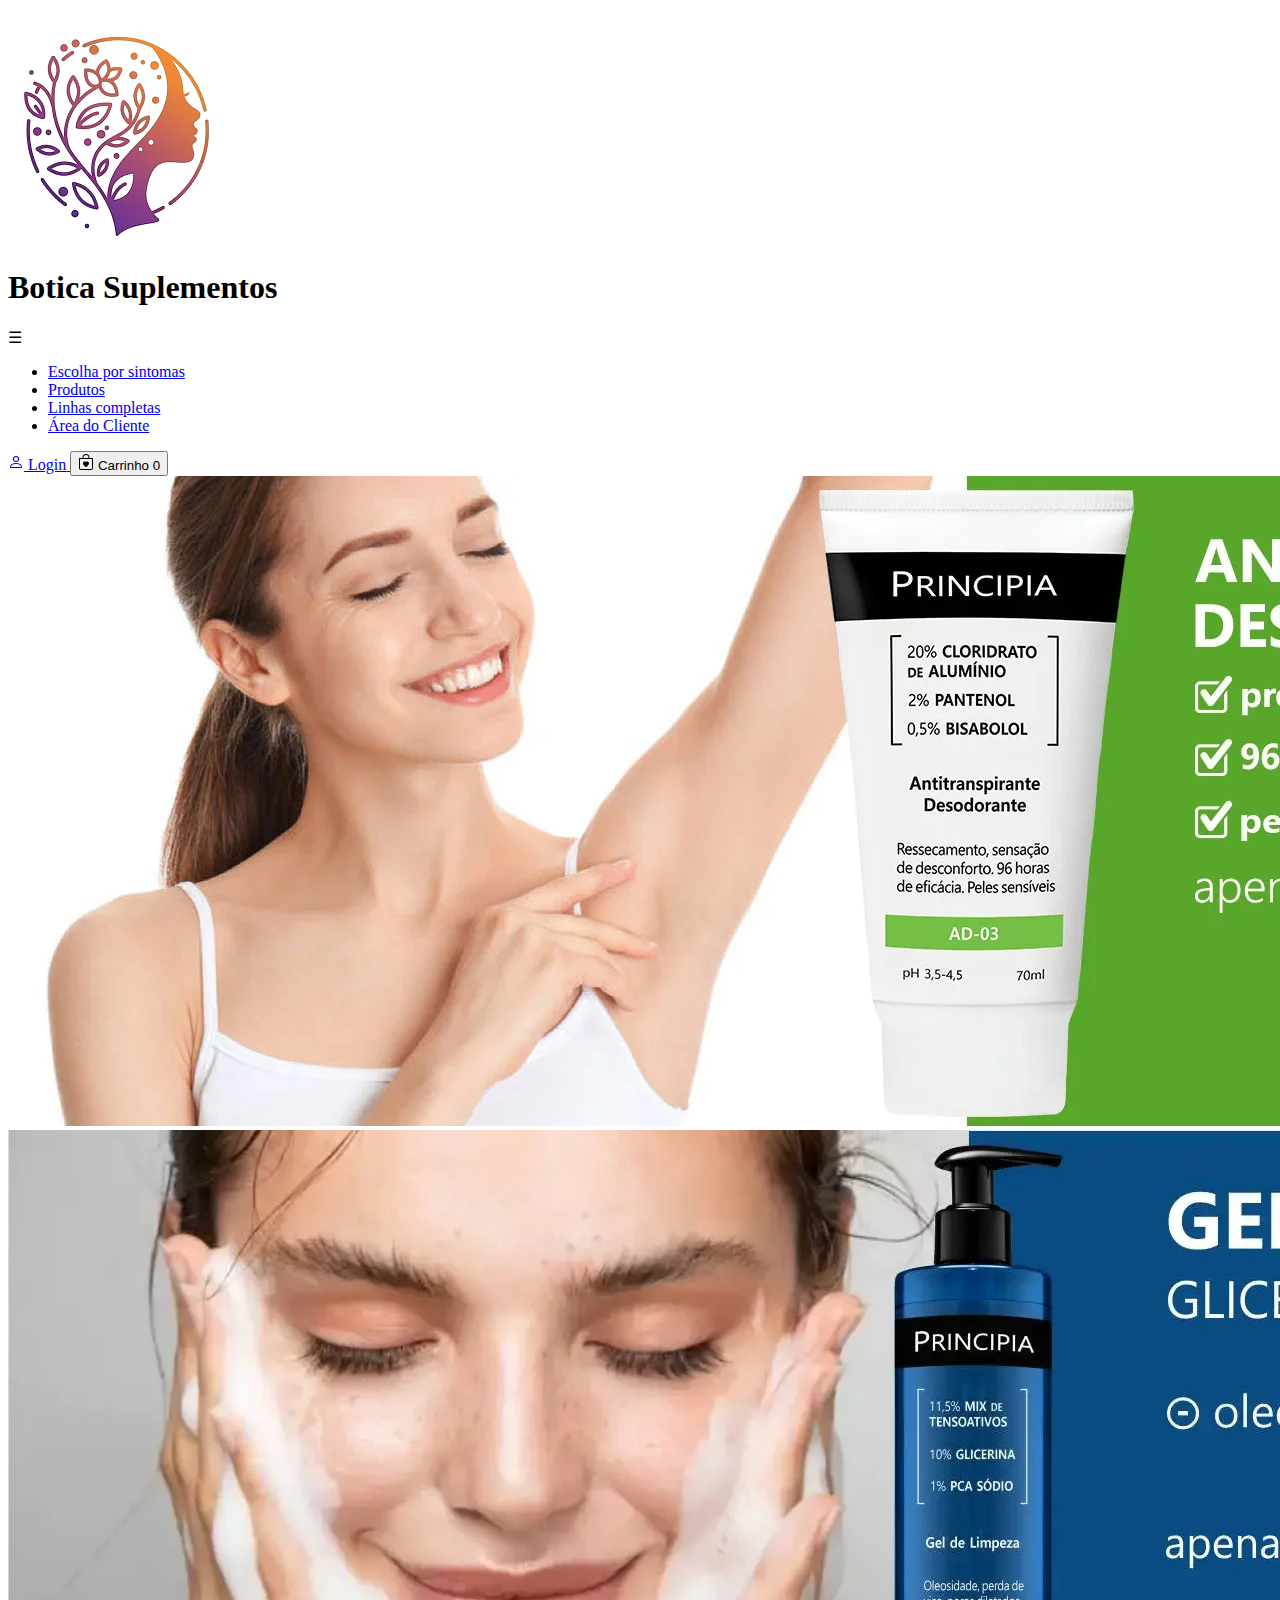
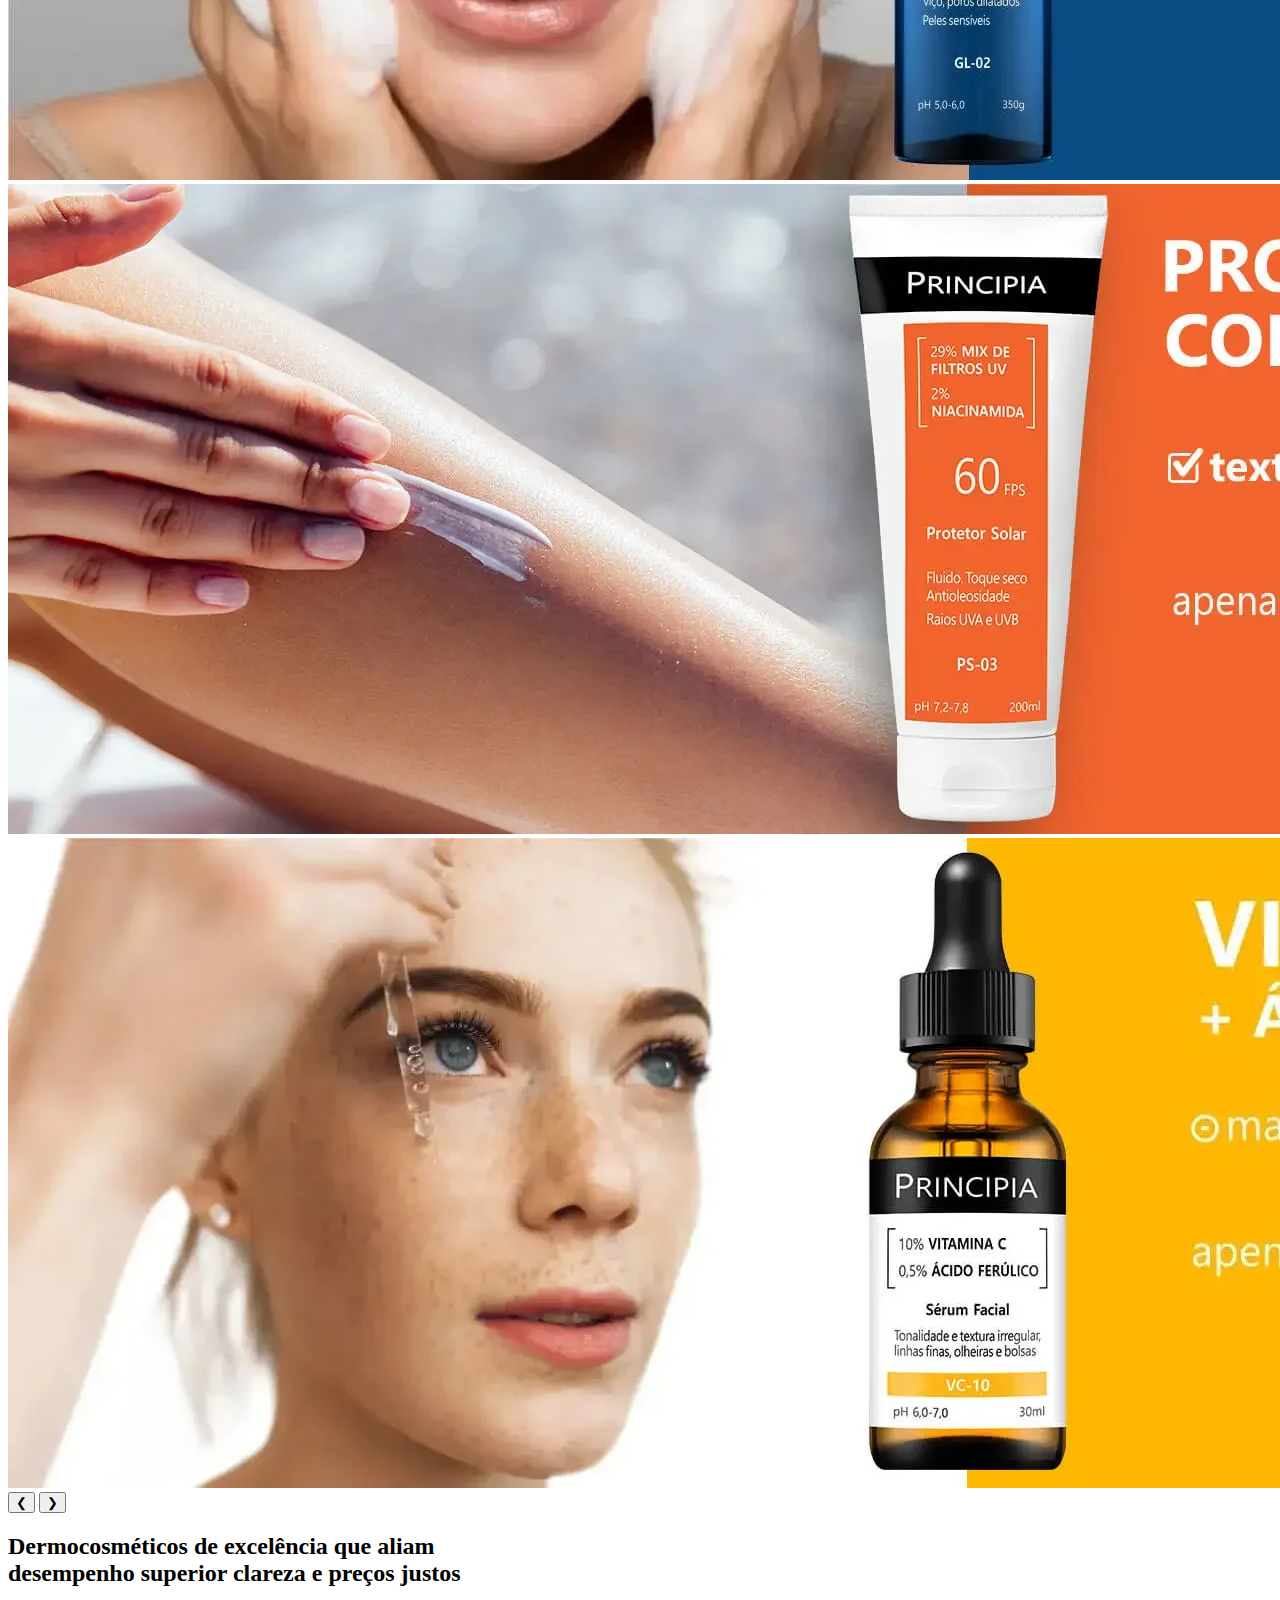
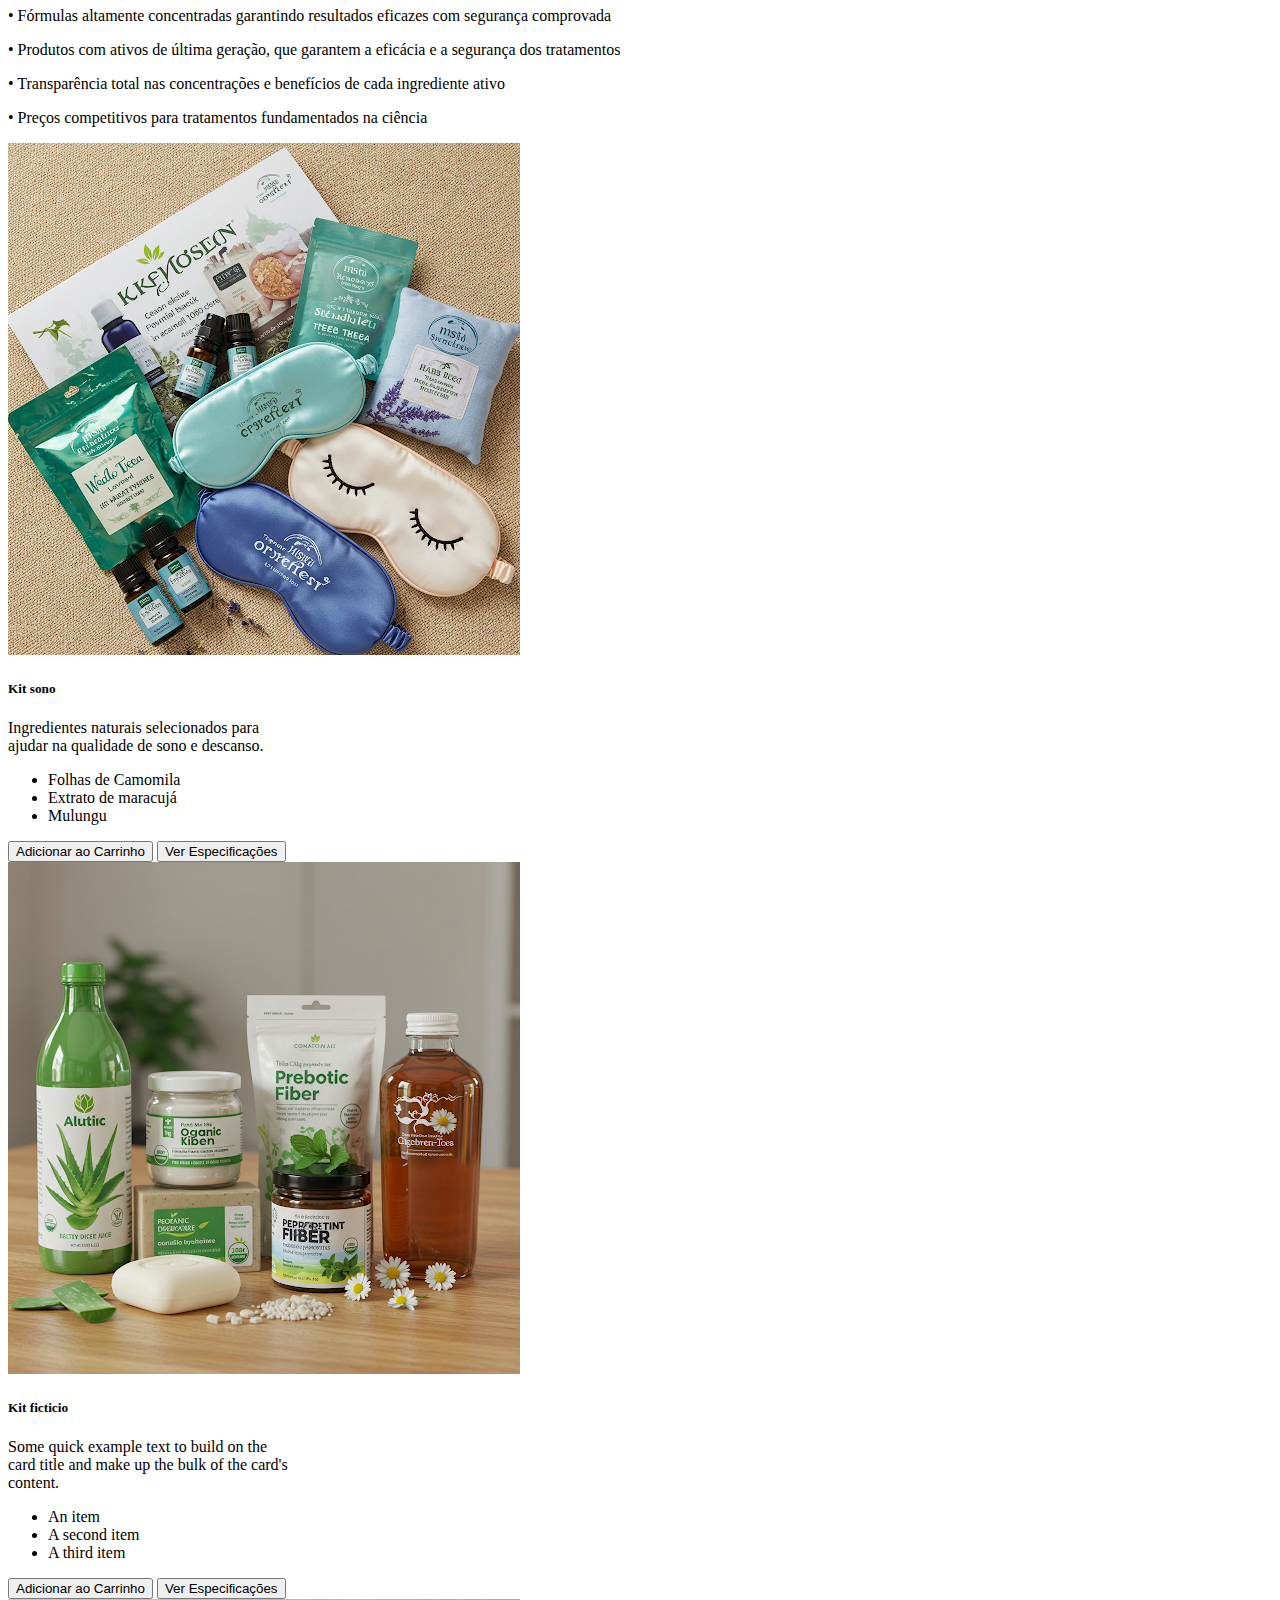
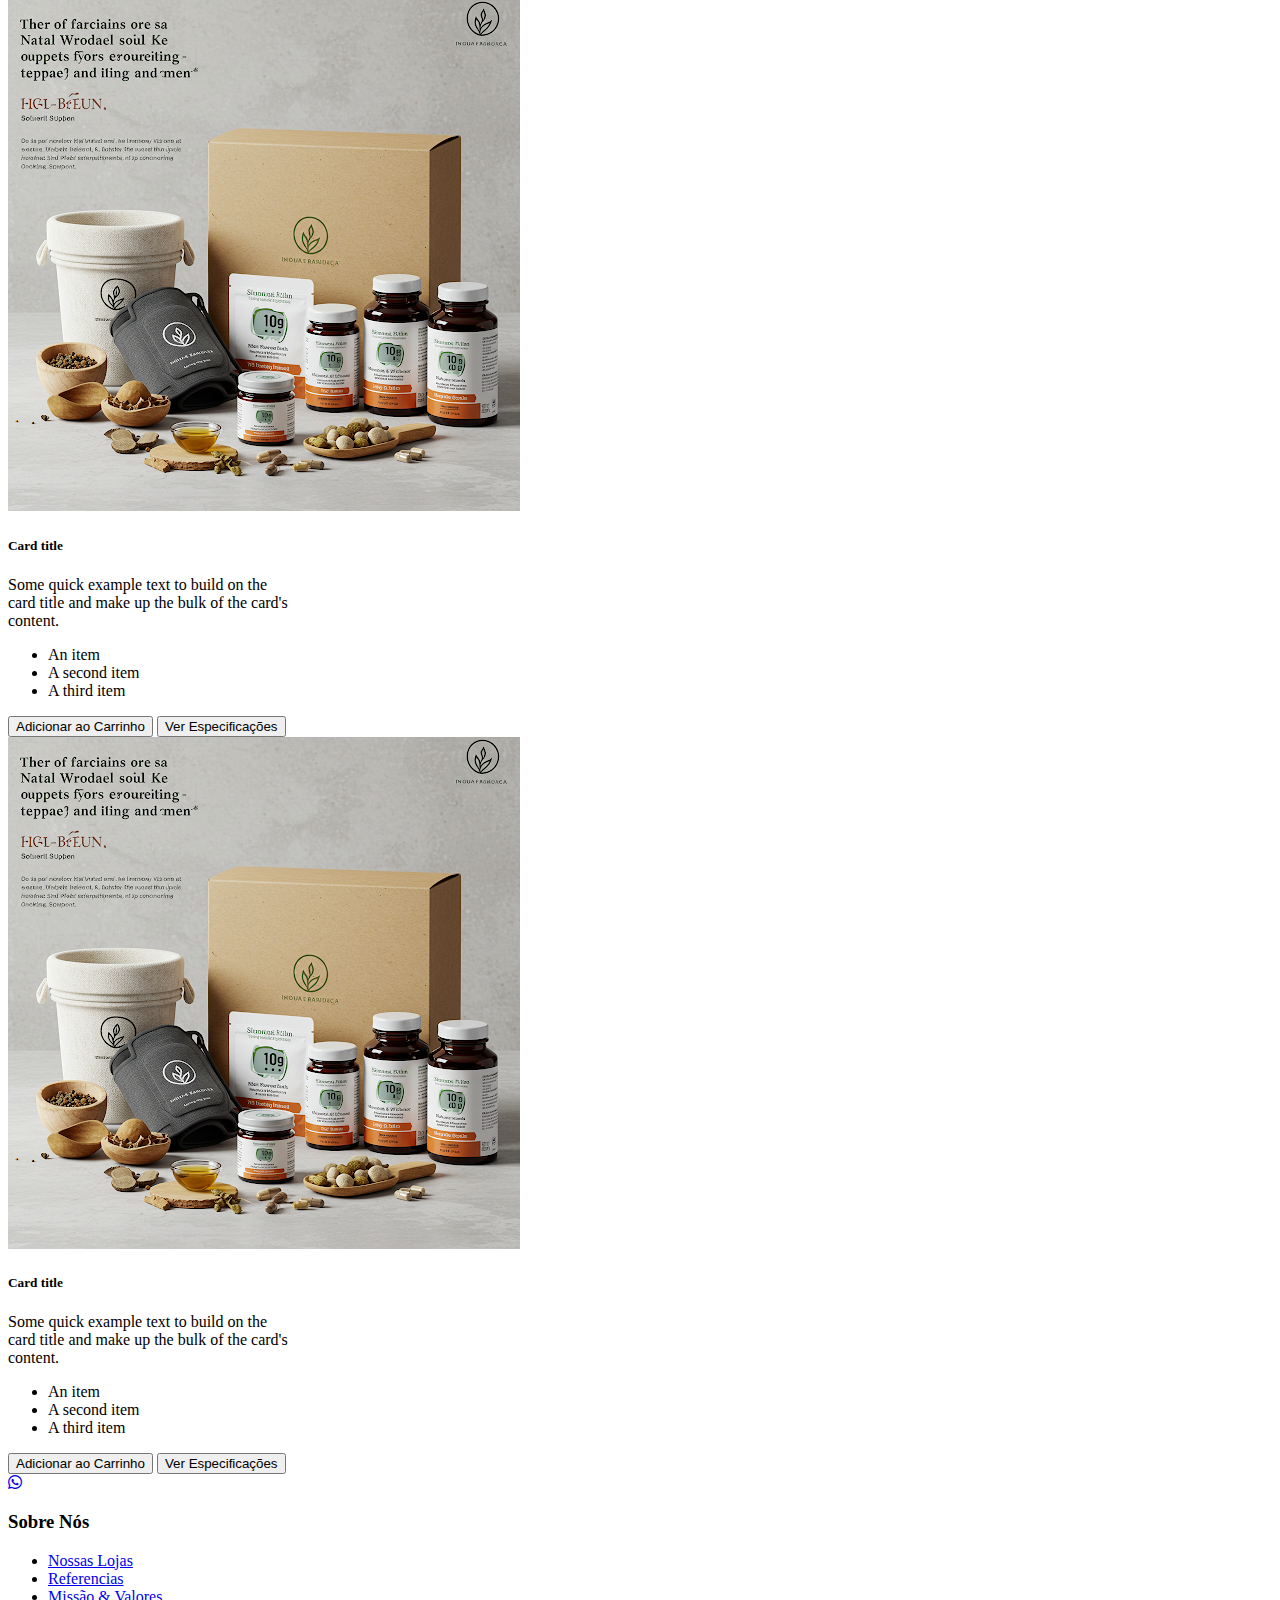
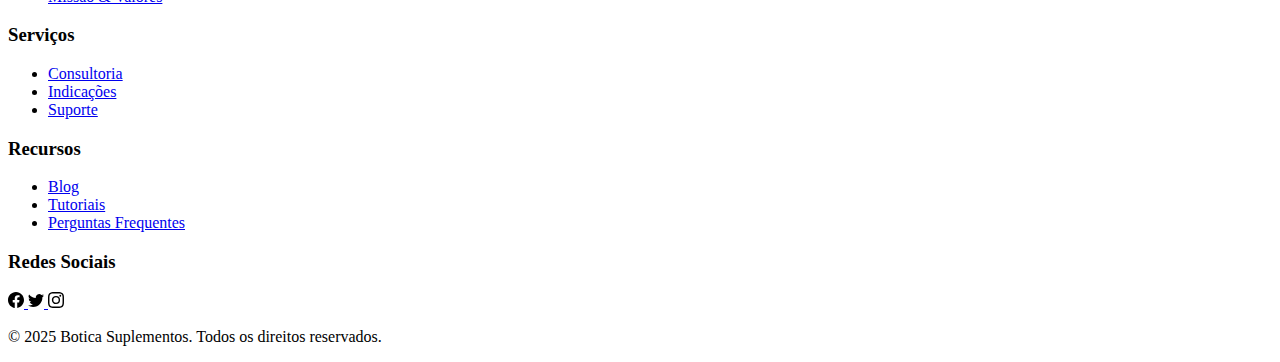
==== templates/index.html @ 113cef57 "Update index.html" ====
<!DOCTYPE html>
<html lang="en">
<head>
    <!-- Define o conjunto de caracteres e a responsividade da página -->
    <meta charset="UTF-8">
    <meta name="viewport" content="width=device-width, initial-scale=1.0">
    <!-- Título da página -->
    <title>Botica Suplementos</title>
    <!-- Link para o arquivo CSS usando a função do Flask para buscar arquivos estáticos -->
    <link rel="stylesheet" href="{{ url_for('static', filename='style.css') }}">
    <link rel="stylesheet" href="https://cdnjs.cloudflare.com/ajax/libs/font-awesome/6.0.0-beta3/css/all.min.css">

</head>
<body>
    <!-- Cabeçalho fixo da página -->
    <header class="header">
        <!-- Seção da logo e nome da loja -->
        <div class="logo">
            <!-- Imagem da logo -->
            <img src="/static/images/logo3.png" alt="Logo da Loja">
            <!-- Nome da loja -->
            <h1>Botica Suplementos</h1>
        </div>
        <!-- Navegação principal -->
        <nav class="navbar">
            <!-- Ícone de menu (hambúrguer) para dispositivos móveis com função para alternar a exibição do menu -->
            <div class="menu-icon" onclick="toggleNav()">&#9776;</div>
            <!-- Lista de links da navbar -->
            <ul class="nav-links">
                <li><a href="/construct">Escolha por sintomas</a></li>
                <li><a href="#">Produtos</a></li>
                <li><a href="#">Linhas completas</a></li>
                <li><a href="#">Área do Cliente</a></li>
            </ul>
        </nav>
        <!-- Seção de ações do usuário: login e carrinho -->
        <div class="user-actions">
            <!-- Link para a página de login -->
            <a href="#" class="login-container">                       
                <!-- Ícone SVG representando uma pessoa -->
                <svg xmlns="http://www.w3.org/2000/svg" width="16" height="16" fill="currentColor" class="bi bi-person">
                    <path d="M8 8a3 3 0 1 0 0-6 3 3 0 0 0 0 6m2-3a2 2 0 1 1-4 0 2 2 0 0 1 4 0m4 8c0 1-1 1-1 1H3s-1 0-1-1 1-4 6-4 6 3 6 4m-1-.004c-.001-.246-.154-.986-.832-1.664C11.516 10.68 10.289 10 8 10s-3.516.68-4.168 1.332c-.678.678-.83 1.418-.832 1.664z"/>
                </svg>
                <!-- Texto de Login -->
                <span class="login-text">Login</span>
            </a>
            <!-- Botão para abrir o carrinho; inclui contador do carrinho -->
            <button id="open-cart-button" class="cart-container" type="button" onclick="abrirCarrinho()">
                <svg xmlns="http://www.w3.org/2000/svg" width="16" height="16" fill="currentColor" class="bi bi-bag-heart">
                    <path fill-rule="evenodd" d="M10.5 3.5a2.5 2.5 0 0 0-5 0V4h5zm1 0V4H15v10a2 2 0 0 1-2 2H3a2 2 0 0 1-2-2V4h3.5v-.5a3.5 3.5 0 1 1 7 0M14 14V5H2v9a1 1 0 0 0 1 1h10a1 1 0 0 0 1-1M8 7.993c1.664-1.711 5.825 1.283 0 5.132-5.825-3.85-1.664-6.843 0-5.132"/>
                </svg>
                <!-- Texto de Carrinho (que poderá ser ocultado em telas pequenas) -->
                <span class="cart-text">Carrinho</span>
                <!-- Elemento para exibir a quantidade de itens no carrinho -->
                <span id="contador-carrinho">0</span>
            </button>
        </div>
    </header>

    <!-- Conteúdo principal da página -->
    <main>
        <!-- Carrossel de imagens -->
        <div class="carousel">
            <div class="carousel-inner">
                <!-- Cada .carousel-item representa um slide com uma imagem -->
                <div class="carousel-item"><img src="/static/images/cr1.webp" alt="Imagem 1"></div>
                <div class="carousel-item"><img src="/static/images/cr2.webp" alt="Imagem 2"></div>
                <div class="carousel-item"><img src="/static/images/cr3.jpg" alt="Imagem 3"></div>
                <div class="carousel-item"><img src="/static/images/cr4.webp" alt="Imagem 4"></div>
            </div>
            <!-- Botões para navegação manual do carrossel -->
            <button class="carousel-button prev">&#10094;</button>
            <button class="carousel-button next">&#10095;</button>
            <!-- Indicadores de slide -->
            <div class="carousel-indicators">
                <span class="active"></span>
                <span></span>
                <span></span>
                <span></span>
            </div>
        </div>
    </main>

    <!-- Seção de informações dos produtos -->
    <section class="product-info">
        <!-- Barras decorativas superior e inferior -->
        <div class="section-bar top-bar"></div> <!-- Barra superior -->
        <div class="info-content">
            <!-- Título e descrição dos produtos; utiliza a bolinha (•) como marcador inline -->
            <h2>Dermocosméticos de excelência que aliam <br> desempenho superior clareza e preços justos</h2>
            <p>• Fórmulas altamente concentradas garantindo resultados eficazes com segurança comprovada</p>
            <p>• Produtos com ativos de última geração, que garantem a eficácia e a segurança dos tratamentos</p>
            <p>• Transparência total nas concentrações e benefícios de cada ingrediente ativo</p>
            <p>• Preços competitivos para tratamentos fundamentados na ciência</p>
        </div>
        <div class="section-bar bottom-bar"></div> <!-- Barra inferior -->
    </section>

    <!-- Seção de destaque de produtos (cards) -->
    <section class="product-destaque">
        <!-- Card de produto: cada card exibe uma imagem, título, descrição, lista de itens e botões de ação -->
        <div class="card" style="width: 18rem;">
            <img src="/static/images/kitsono.png" class="card-img-top" alt="Kit Sono">
            <div class="card-body">
                <h5 class="card-title">Kit sono</h5>
                <p class="card-text">Ingredientes naturais selecionados para ajudar na qualidade de sono e descanso.</p>
            </div>
            <ul class="list-group list-group-flush">
                <li class="list-group-item">Folhas de Camomila</li>
                <li class="list-group-item">Extrato de maracujá</li>
                <li class="list-group-item">Mulungu</li>
            </ul>
            <div class="card-body">
                <button class="card-button add-to-cart" onclick="adicionarAoCarrinho(2, 1)">Adicionar ao Carrinho</button> <!--entre parenteses id, quantidade-->
                <button class="card-button view-details" onclick="viewDetails()">Ver Especificações</button>
            </div>
        </div>
        <!-- Outros cards seguem a mesma estrutura -->
        <div class="card" style="width: 18rem;">
            <img src="/static/images/kitdigestao.png" class="card-img-top" alt="Kit Fictício">
            <div class="card-body">
                <h5 class="card-title">Kit ficticio</h5>
                <p class="card-text">Some quick example text to build on the card title and make up the bulk of the card's content.</p>
            </div>
            <ul class="list-group list-group-flush">
                <li class="list-group-item">An item</li>
                <li class="list-group-item">A second item</li>
                <li class="list-group-item">A third item</li>
            </ul>
            <div class="card-body">
                <button class="card-button add-to-cart" onclick="adicionarAoCarrinho(3, 1)">Adicionar ao Carrinho</button> <!--entre parenteses id, quantidade-->
                <button class="card-button view-details" onclick="viewDetails()">Ver Especificações</button>
            </div>
        </div>
        <div class="card" style="width: 18rem;">
            <img src="/static/images/kitpressao.png" class="card-img-top" alt="Kit Pressão">
            <div class="card-body">
                <h5 class="card-title">Card title</h5>
                <p class="card-text">Some quick example text to build on the card title and make up the bulk of the card's content.</p>
            </div>
            <ul class="list-group list-group-flush">
                <li class="list-group-item">An item</li>
                <li class="list-group-item">A second item</li>
                <li class="list-group-item">A third item</li>
            </ul>
            <div class="card-body">
                <button class="card-button add-to-cart" onclick="adicionarAoCarrinho(4, 1)">Adicionar ao Carrinho</button> <!--entre parenteses id, quantidade-->
                <button class="card-button view-details" onclick="viewDetails()">Ver Especificações</button>
            </div>
        </div>
        <div class="card" style="width: 18rem;">
            <img src="/static/images/kitpressao.png" class="card-img-top" alt="Kit Pressão">
            <div class="card-body">
                <h5 class="card-title">Card title</h5>
                <p class="card-text">Some quick example text to build on the card title and make up the bulk of the card's content.</p>
            </div>
            <ul class="list-group list-group-flush">
                <li class="list-group-item">An item</li>
                <li class="list-group-item">A second item</li>
                <li class="list-group-item">A third item</li>
            </ul>
            <div class="card-body">
                <button class="card-button add-to-cart" onclick="adicionarAoCarrinho(5, 1)">Adicionar ao Carrinho</button> <!--entre parenteses id, quantidade-->
                <button class="card-button view-details" onclick="viewDetails()">Ver Especificações</button>
            </div>
        </div>
    </section>

    
    
  <!-- Overlay do carrinho -->
  <div id="cart-overlay" style="display: none;">
    <div class="cart-content">
        <h2>Carrinho</h2>
        <div id="cart-items"></div>
        <button id="close-cart-button" onclick="fecharCarrinho()">Fechar</button>
    </div>
    </div>

<!-- Modal de Login (POSIÇÃO CORRIGIDA: antes do script) -->
    <div id="login-modal" style="display: none;">
        <div class="modal-content" data-state="login">
            <span id="close-login-modal-login">&times;</span>
            <h2>Login</h2>
            <form id="login-form">
                <input type="email" id="email" name="email" placeholder="Email" required><br>
                <input type="password" id="password" name="password" placeholder="Senha" required><br>
                <button type="submit">Entrar</button>
                <button type="button" id="open-register-modal">Cadastrar-se</button>
            </form>
        </div>   
        <div class="modal-content" data-state="logged-in">
            <span id="close-login-modal-logged-in">&times;</span>
            <p>Olá, <span id="user-nome"></span>, seja bem vindo!</p>
            <button id="logout-button">Logout</button>
        </div>
    </div>

    <div id="register-modal" style="display: none;">
        <div class="modal-content">
            <span id="close-register-modal">&times;</span>
            <h2>Cadastro</h2>
            <form id="register-form">
                <input type="text" id="register-nome" name="nome" placeholder="Nome" required><br>
                <input type="email" id="register-email" name="email" placeholder="Email" required><br>
                <input type="password" id="register-password" name="password" placeholder="Senha" required><br>
                <input type="birth" id="register-birth" name="birth" placeholder="Data Nascimento"required><br>
                <input type="cpf" id="register-cpf" name="cpf" placeholder="Cpf" required><br>
                <input type="telefone" id="register-telefone" name="telefone" placeholder="Telefone com ddd" required><br>
                <button type="submit">Cadastrar</button>
            </form>
        </div>
    </div>
        <a href="https://api.whatsapp.com/send?phone=5521981603780" target="_blank" class="wpplink">
        <i class="fab fa-whatsapp"></i>
    </a>
    <footer class="footer">
        <div class="footer-container">
          <!-- Coluna 1: Links -->
          <div class="footer-column">
            <h3>Sobre Nós</h3>
            <ul>
              <li><a href="#">Nossas Lojas</a></li>
              <li><a href="#">Referencias</a></li>
              <li><a href="#">Missão &amp; Valores</a></li>
            </ul>
          </div>
          <!-- Coluna 2: Links -->
          <div class="footer-column">
            <h3>Serviços</h3>
            <ul>
              <li><a href="#">Consultoria</a></li>
              <li><a href="#">Indicações</a></li>
              <li><a href="#">Suporte</a></li>
            </ul>
          </div>
          <!-- Coluna 3: Links -->
          <div class="footer-column">
            <h3>Recursos</h3>
            <ul>
              <li><a href="#">Blog</a></li>
              <li><a href="#">Tutoriais</a></li>
              <li><a href="#">Perguntas Frequentes</a></li>
            </ul>
          </div>
          <!-- Coluna 4: Redes Sociais -->
          <div class="footer-column">
            <h3>Redes Sociais</h3>
            <div class="social-links">
              <a href="https://facebook.com" target="_blank">
                <img src="/static/images/facebook.svg" alt="Facebook">
              </a>
              <a href="https://twitter.com" target="_blank">
                <img src="/static/images/twitter.svg" alt="Twitter">
              </a>
              <a href="https://instagram.com" target="_blank">
                <img src="/static/images/instagram.svg" alt="Instagram">
              </a>
              <!-- Adicione mais links conforme necessário -->
            </div>
          </div>
        </div>
        <div class="footer-bottom">
          <p>&copy; 2025 Botica Suplementos. Todos os direitos reservados.</p>
        </div>
      </footer>

<!-- Script JS -->
<script src="/static/script.js"></script>
</body>
</html>
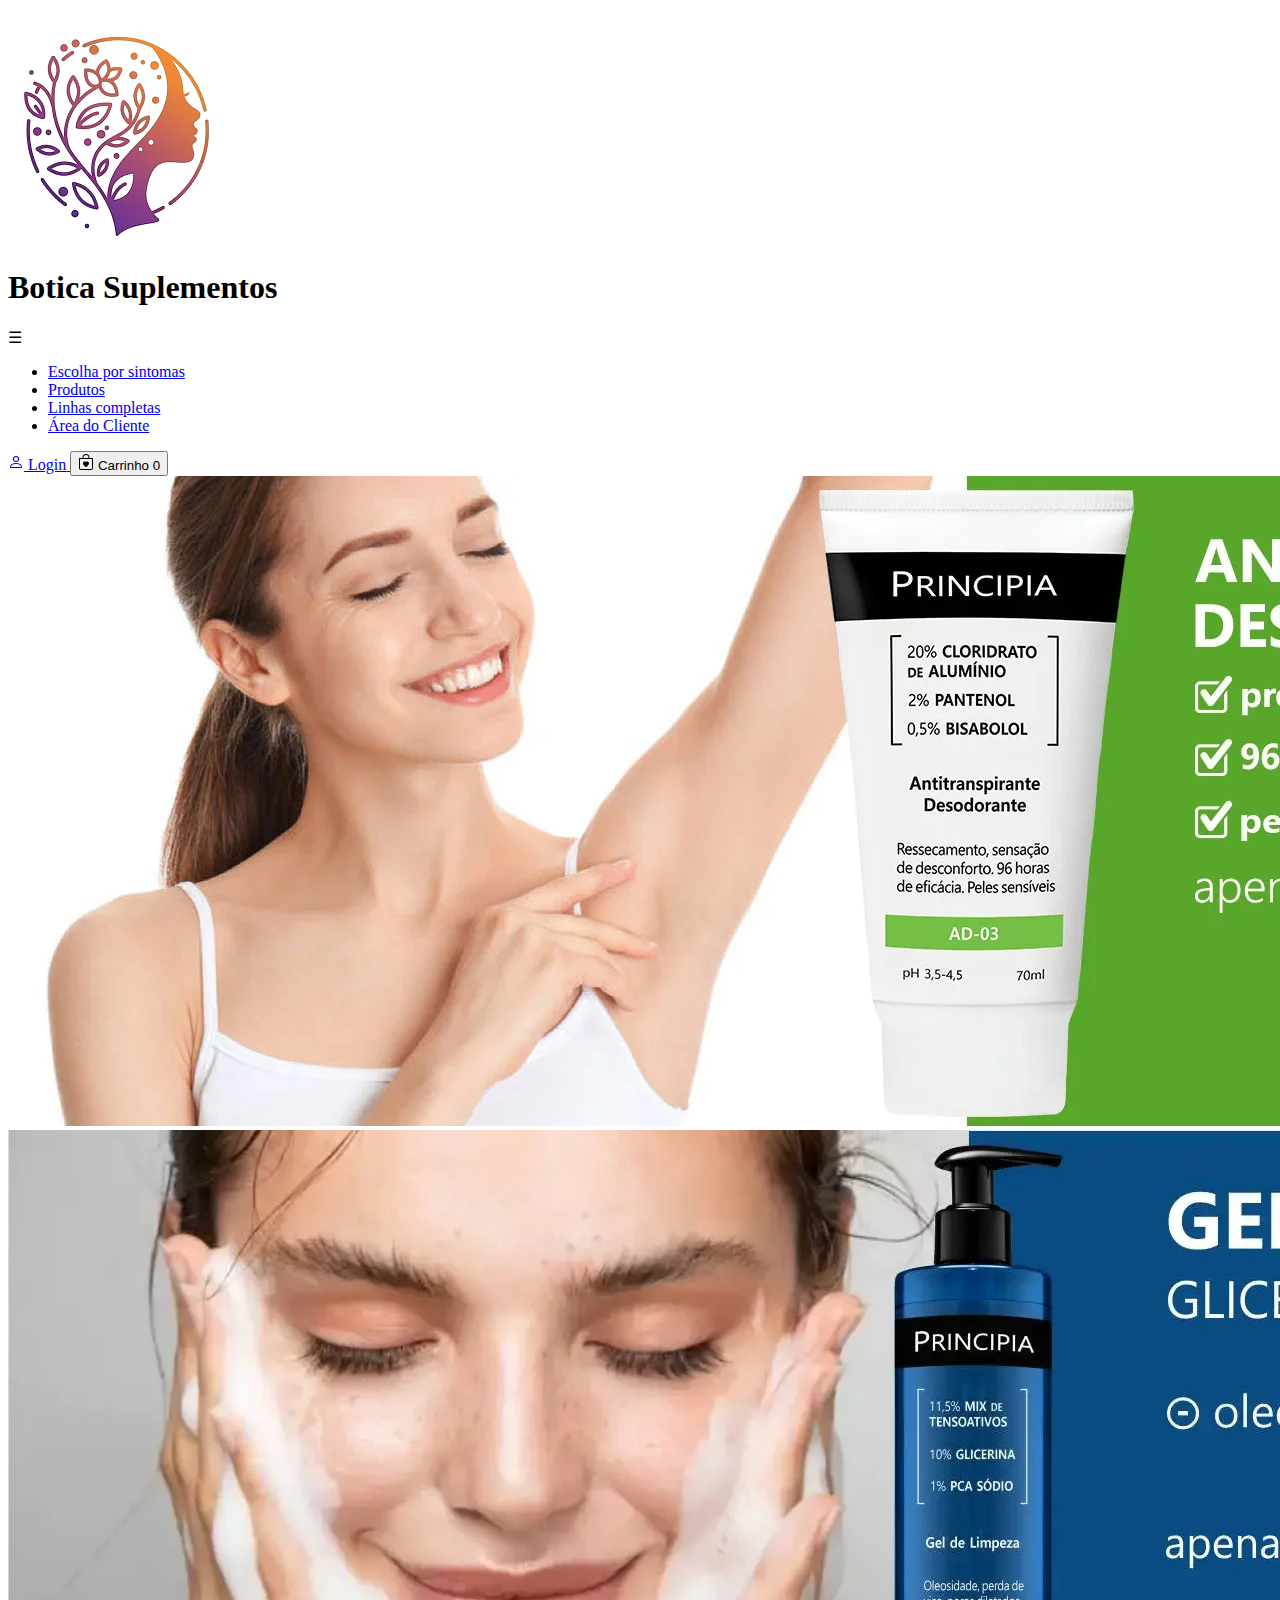
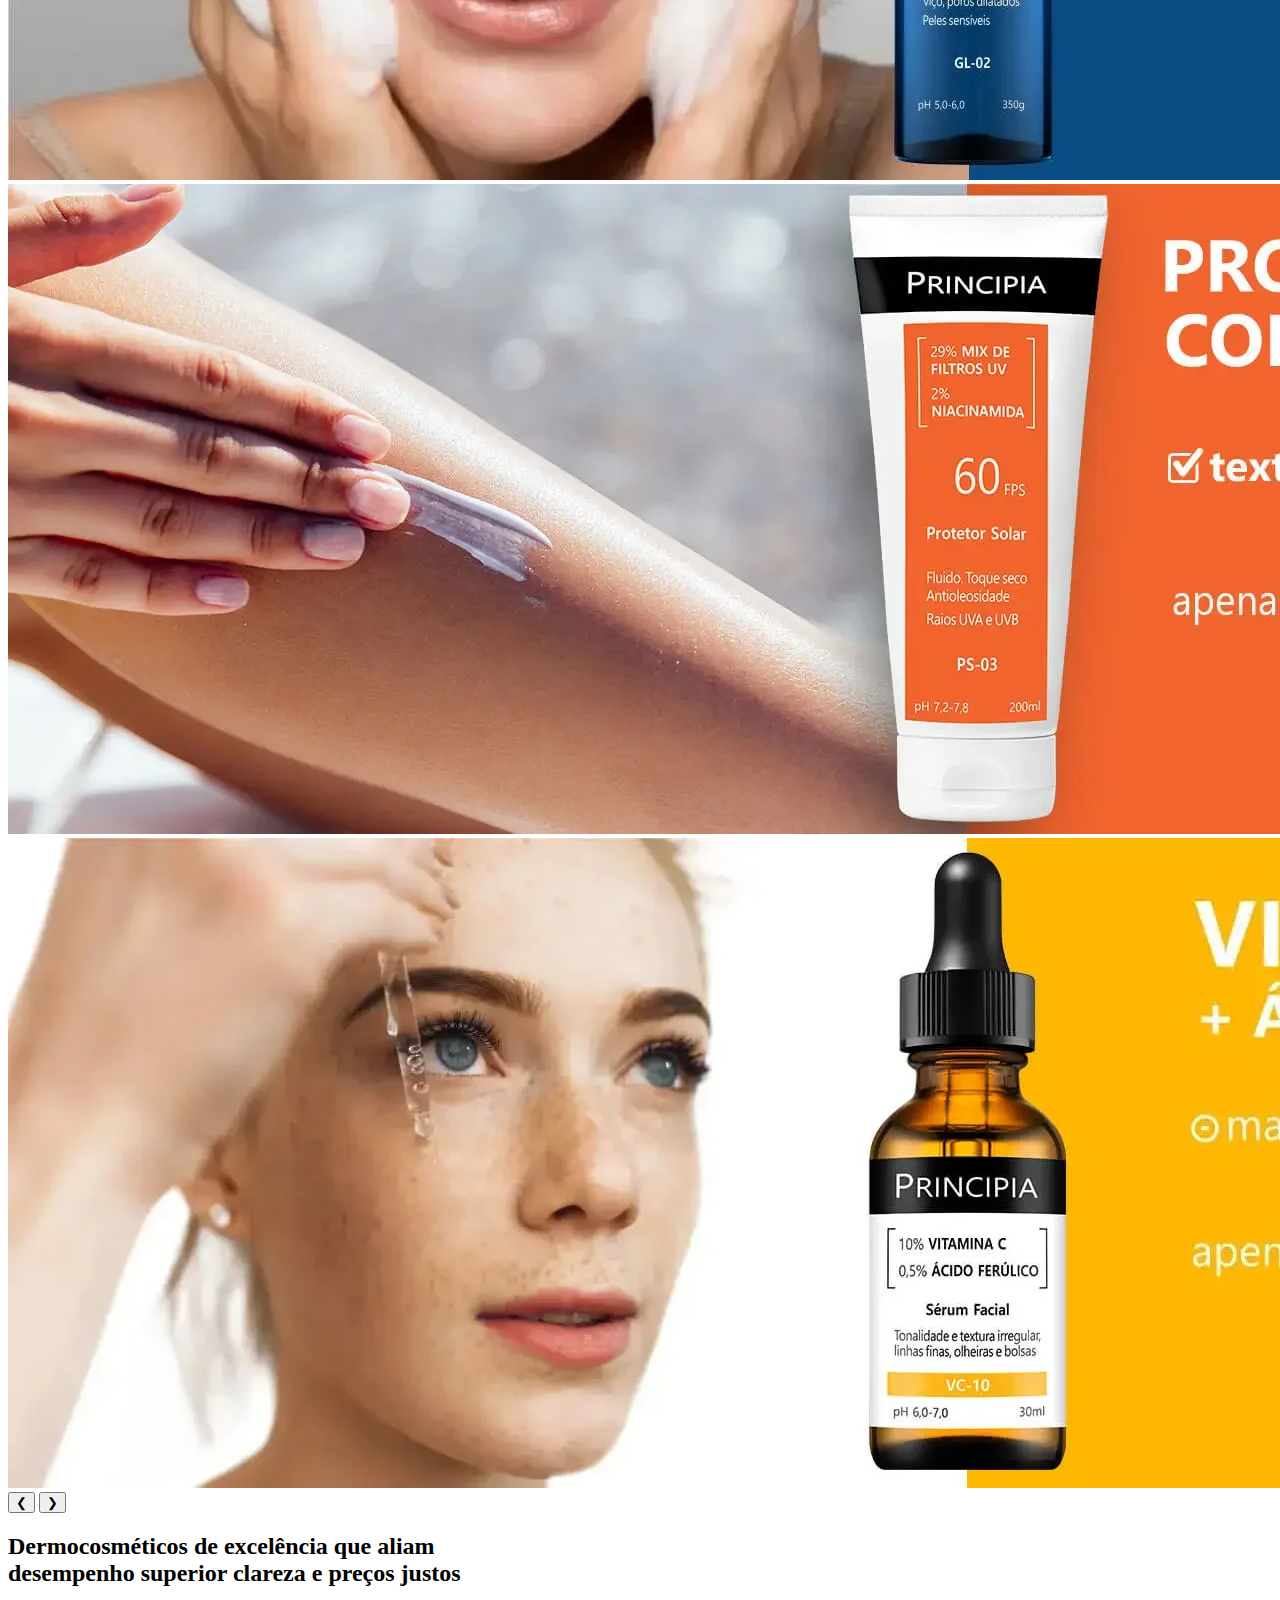
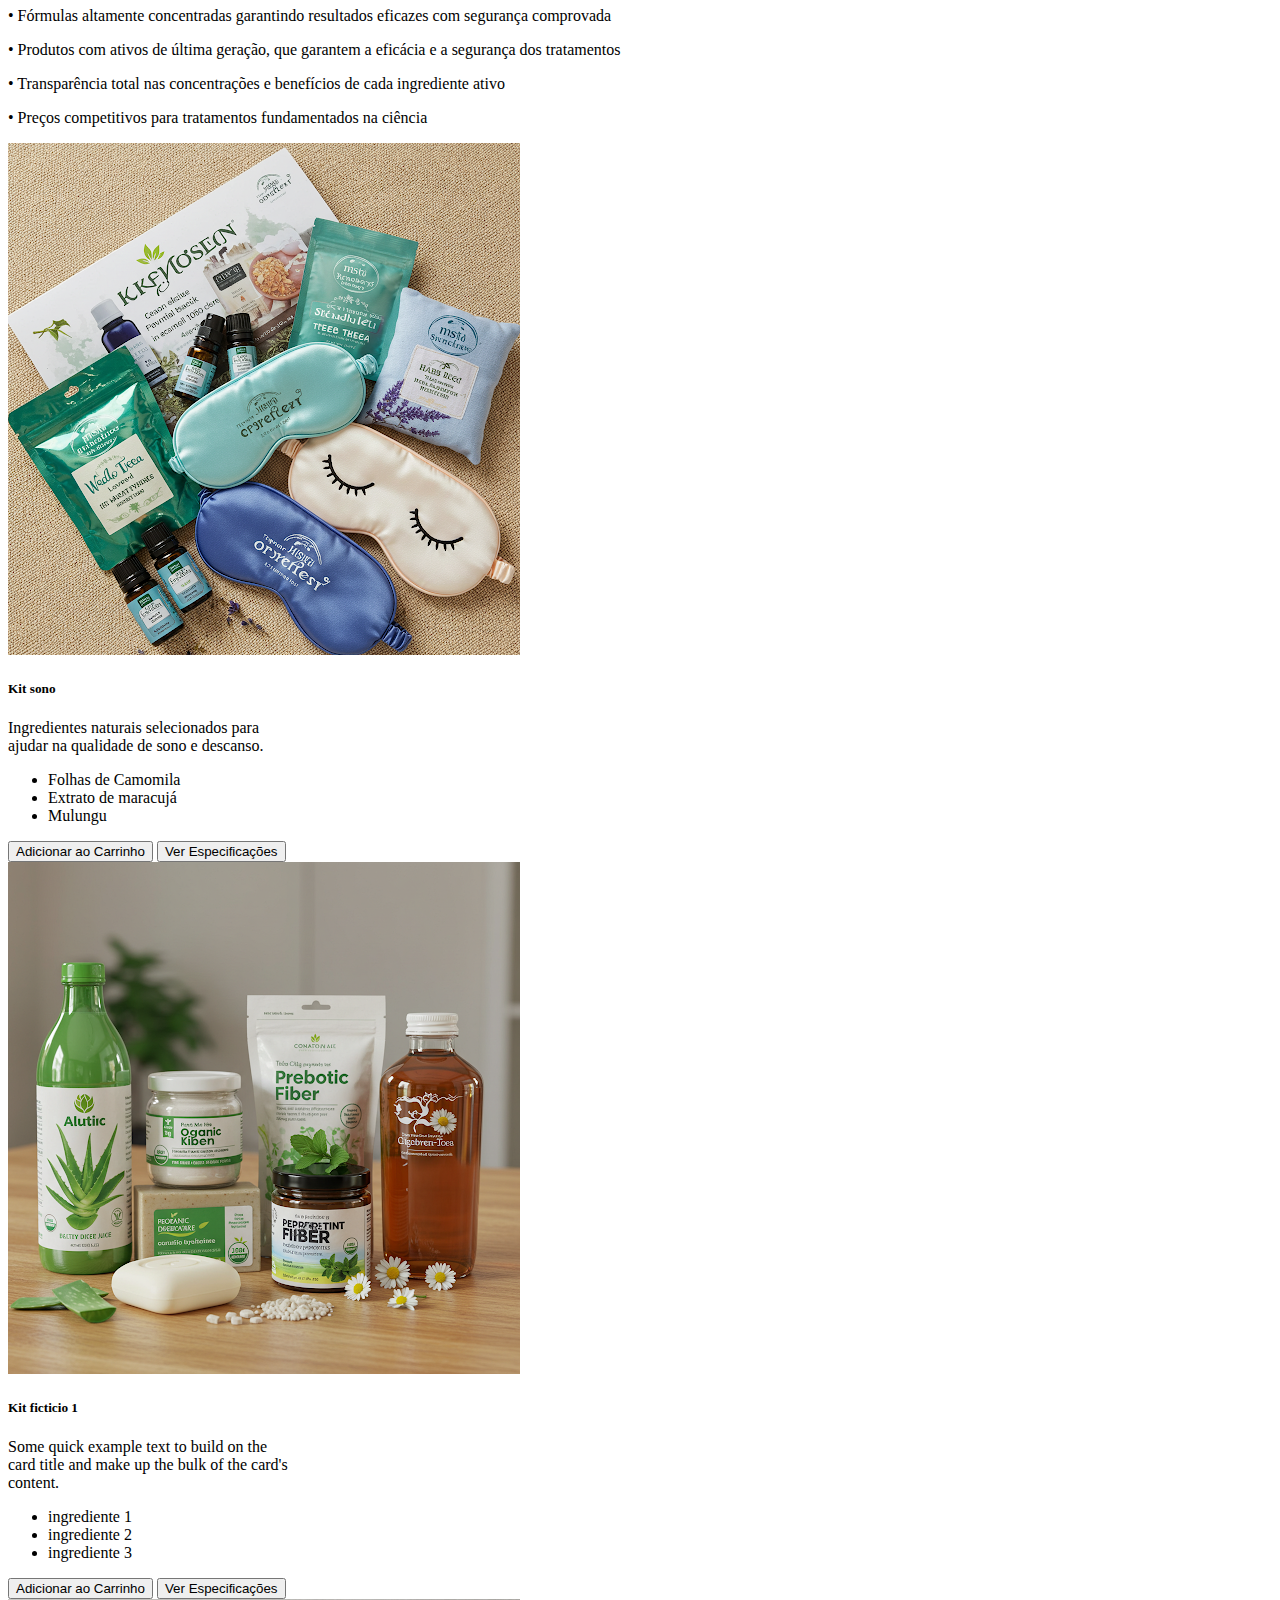
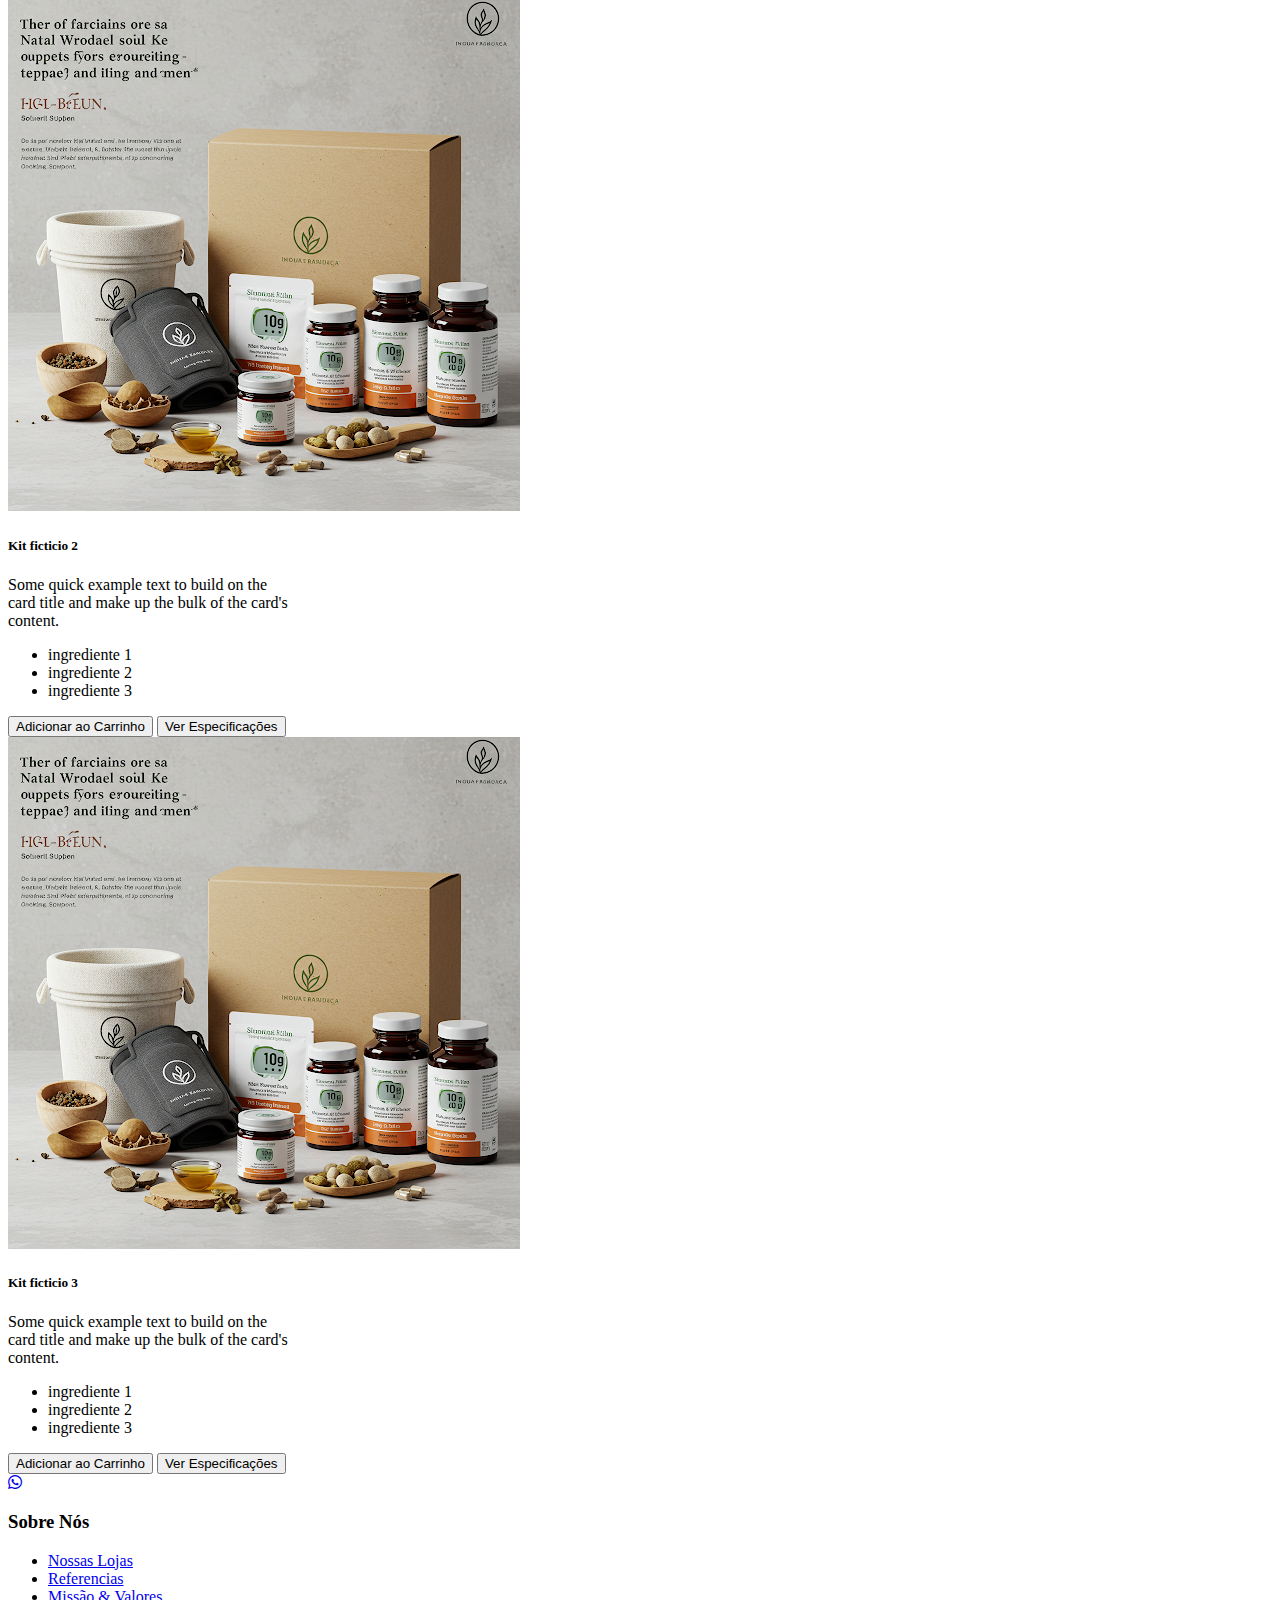
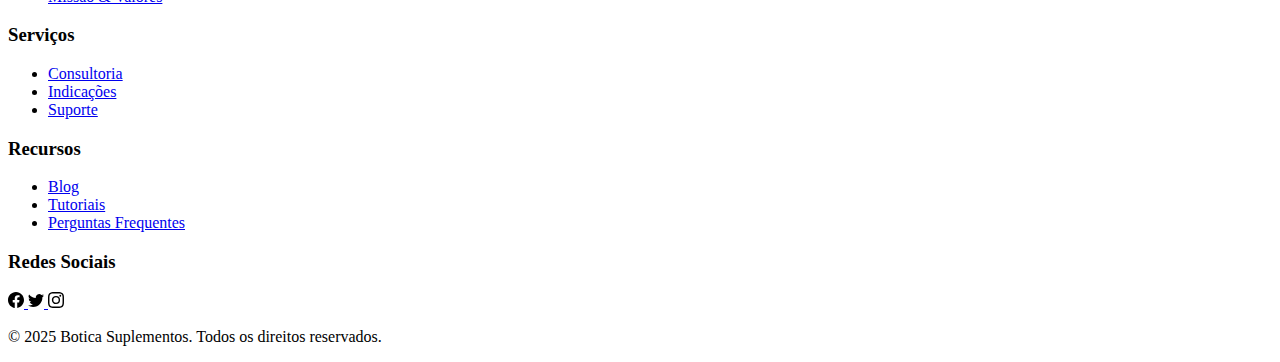
==== commit 4a161cec: "Update index.html" ====
--- a/templates/index.html
+++ b/templates/index.html
@@ -28,9 +28,9 @@
             <!-- Lista de links da navbar -->
             <ul class="nav-links">
                 <li><a href="/construct">Escolha por sintomas</a></li>
-                <li><a href="#">Produtos</a></li>
-                <li><a href="#">Linhas completas</a></li>
-                <li><a href="#">Área do Cliente</a></li>
+                <li><a href="/construct">Produtos</a></li>
+                <li><a href="/construct">Linhas completas</a></li>
+                <li><a href="/construct">Área do Cliente</a></li>
             </ul>
         </nav>
         <!-- Seção de ações do usuário: login e carrinho -->
@@ -119,13 +119,13 @@
         <div class="card" style="width: 18rem;">
             <img src="/static/images/kitdigestao.png" class="card-img-top" alt="Kit Fictício">
             <div class="card-body">
-                <h5 class="card-title">Kit ficticio</h5>
+                <h5 class="card-title">Kit ficticio 1</h5>
                 <p class="card-text">Some quick example text to build on the card title and make up the bulk of the card's content.</p>
             </div>
             <ul class="list-group list-group-flush">
-                <li class="list-group-item">An item</li>
-                <li class="list-group-item">A second item</li>
-                <li class="list-group-item">A third item</li>
+                <li class="list-group-item">ingrediente 1 </li>
+                <li class="list-group-item">ingrediente 2</li>
+                <li class="list-group-item">ingrediente 3</li>
             </ul>
             <div class="card-body">
                 <button class="card-button add-to-cart" onclick="adicionarAoCarrinho(3, 1)">Adicionar ao Carrinho</button> <!--entre parenteses id, quantidade-->
@@ -135,13 +135,13 @@
         <div class="card" style="width: 18rem;">
             <img src="/static/images/kitpressao.png" class="card-img-top" alt="Kit Pressão">
             <div class="card-body">
-                <h5 class="card-title">Card title</h5>
+                <h5 class="card-title">Kit ficticio 2</h5>
                 <p class="card-text">Some quick example text to build on the card title and make up the bulk of the card's content.</p>
             </div>
             <ul class="list-group list-group-flush">
-                <li class="list-group-item">An item</li>
-                <li class="list-group-item">A second item</li>
-                <li class="list-group-item">A third item</li>
+                <li class="list-group-item">ingrediente 1 </li>
+                <li class="list-group-item">ingrediente 2</li>
+                <li class="list-group-item">ingrediente 3</li>
             </ul>
             <div class="card-body">
                 <button class="card-button add-to-cart" onclick="adicionarAoCarrinho(4, 1)">Adicionar ao Carrinho</button> <!--entre parenteses id, quantidade-->
@@ -151,13 +151,13 @@
         <div class="card" style="width: 18rem;">
             <img src="/static/images/kitpressao.png" class="card-img-top" alt="Kit Pressão">
             <div class="card-body">
-                <h5 class="card-title">Card title</h5>
+                <h5 class="card-title">Kit ficticio 3</h5>
                 <p class="card-text">Some quick example text to build on the card title and make up the bulk of the card's content.</p>
             </div>
             <ul class="list-group list-group-flush">
-                <li class="list-group-item">An item</li>
-                <li class="list-group-item">A second item</li>
-                <li class="list-group-item">A third item</li>
+                <li class="list-group-item">ingrediente 1 </li>
+                <li class="list-group-item">ingrediente 2</li>
+                <li class="list-group-item">ingrediente 3</li>
             </ul>
             <div class="card-body">
                 <button class="card-button add-to-cart" onclick="adicionarAoCarrinho(5, 1)">Adicionar ao Carrinho</button> <!--entre parenteses id, quantidade-->
@@ -173,6 +173,7 @@
     <div class="cart-content">
         <h2>Carrinho</h2>
         <div id="cart-items"></div>
+        <div id="cart-total">Total: R$ 0.00</div>
         <button id="close-cart-button" onclick="fecharCarrinho()">Fechar</button>
     </div>
     </div>
@@ -220,27 +221,27 @@
           <div class="footer-column">
             <h3>Sobre Nós</h3>
             <ul>
-              <li><a href="#">Nossas Lojas</a></li>
-              <li><a href="#">Referencias</a></li>
-              <li><a href="#">Missão &amp; Valores</a></li>
+              <li><a href="/construct">Nossas Lojas</a></li>
+              <li><a href="/construct">Referencias</a></li>
+              <li><a href="/construct">Missão &amp; Valores</a></li>
             </ul>
           </div>
           <!-- Coluna 2: Links -->
           <div class="footer-column">
             <h3>Serviços</h3>
             <ul>
-              <li><a href="#">Consultoria</a></li>
-              <li><a href="#">Indicações</a></li>
-              <li><a href="#">Suporte</a></li>
+              <li><a href="/construct">Consultoria</a></li>
+              <li><a href="/construct">Indicações</a></li>
+              <li><a href="/construct">Suporte</a></li>
             </ul>
           </div>
           <!-- Coluna 3: Links -->
           <div class="footer-column">
             <h3>Recursos</h3>
             <ul>
-              <li><a href="#">Blog</a></li>
-              <li><a href="#">Tutoriais</a></li>
-              <li><a href="#">Perguntas Frequentes</a></li>
+              <li><a href="/construct">Blog</a></li>
+              <li><a href="/construct">Tutoriais</a></li>
+              <li><a href="/construct">Perguntas Frequentes</a></li>
             </ul>
           </div>
           <!-- Coluna 4: Redes Sociais -->
